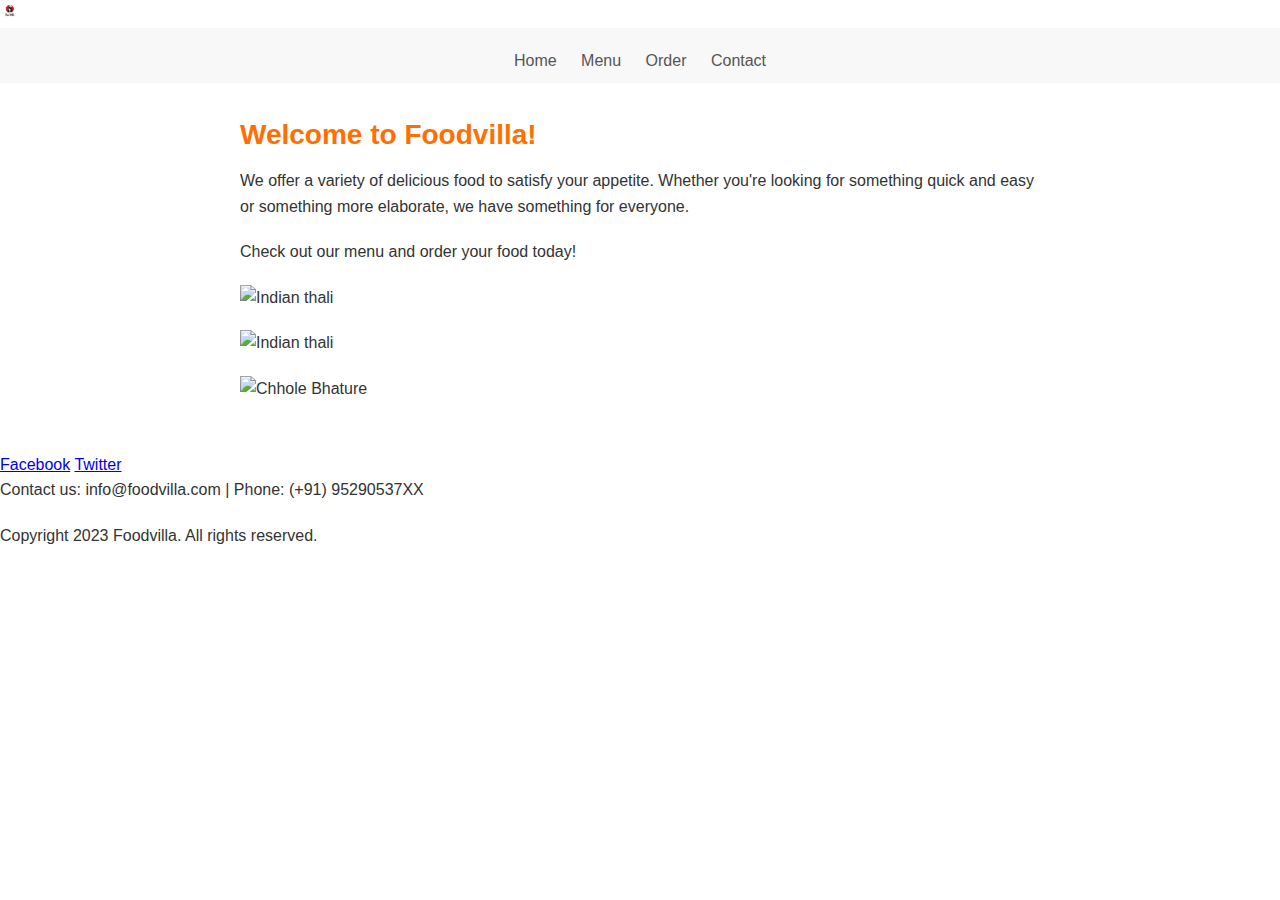
==== index.html @ 7d38a454 "Update index.html" ====
<!DOCTYPE html>
<html lang="en">
<head>
  <meta charset="UTF-8">
  <meta name="viewport" content="width=device-width, initial-scale=1.0">
  <meta property="og:url" content="https://chetan-raut.github.io/Food-villa/">
  <meta name="keywords" 
content="Food-villa,Food ordering,Pizza online,Restaurant,Cuisine,Menu,Dining,Delicacies,Dishes,Fine Dining,Foodie">  
  <meta name="author" content="Chetan Raut">
  <title>Food villa</title>
 <!--FavIcon-->
  <link rel="icon" href="static/Food-villa-girl-bg.jpeg" type="image/x-icon">
  <link rel="stylesheet" href="style.css">
  <!--Boostrap CDN-->
  <link href="https://cdn.jsdelivr.net/npm/bootstrap@5.3.0/dist/css/bootstrap.min.css" rel="stylesheet" integrity="sha384-9ndCyUaIbzAi2FUVXJi0CjmCapSmO7SnpJef0486qhLnuZ2cdeRhO02iuK6FUUVM" crossorigin="anonymous">
<!-- Js and jQuery-->
  <script src="scripts.js"></script>
  <script src="https://code.jquery.com/jquery-3.7.0.min.js">
  $(document).ready(function() {
    // Image Slider
    const slider = $('.slider');
    const images = slider.find('img');
    let currentIndex = 0;

    function showImage(index) {
      images.hide().eq(index).fadeIn();
    }

    function nextImage() {
      currentIndex = (currentIndex + 1) % images.length;
      showImage(currentIndex);
    }

    function prevImage() {
      currentIndex = (currentIndex - 1 + images.length) % images.length;
      showImage(currentIndex);
    }

    // Start the image slider
    showImage(currentIndex);
    setInterval(nextImage, 3000); // Change image every 3 seconds
  });
</script>
</head>
<body>
<div id="Logo">
 <img src="static/Food-villa-girl-bg.jpeg" height="20vh" alt="Foodvilla">
</div>
  <header>
    <nav>
      <a href="#">Home</a>
      <a href="#Menu">Menu</a>
      <a href="#">Order</a>
      <a href="#Contact">Contact</a>
    </nav>
  </header>
  <main>
    <h2>Welcome to Foodvilla!</h2>
    <p>We offer a variety of delicious food to satisfy your appetite. Whether you're looking for something quick and easy or something more elaborate, we have something for everyone.</p>
    <p>Check out our menu and order your food today!</p>
<!-- Menu -->
<div class="slider" id="Menu">
  <img src="https://i.imgur.com/jzxWf7U.jpg" alt="Indian thali">
  <img src="https://i.imgur.com/6cOAz4x.jpg" alt="Indian thali">
  <img src="https://i.imgur.com/6RN69JC.jpg" alt="Chhole Bhature">
</div>
  </main>

<div class="social-links">
  <a href="https://www.facebook.com/yourrestaurant" target="_blank">Facebook</a>
  <a href="https://twitter.com/yourrestaurant" target="_blank">Twitter</a>
  <!-- Add more social media links as needed -->
</div>

  <footer>
    <div id="Contact"> <p>Contact us: info@foodvilla.com | Phone: (+91) 95290537XX</p>
  </div>
    <p>Copyright 2023 Foodvilla. All rights reserved.</p>
  </footer>
<!--Bootstrap Js bundle-->
<script src="https://cdn.jsdelivr.net/npm/bootstrap@5.3.0/dist/js/bootstrap.bundle.min.js" integrity="sha384-geWF76RCwLtnZ8qwWowPQNguL3RmwHVBC9FhGdlKrxdiJJigb/j/68SIy3Te4Bkz" crossorigin="anonymous"></script>
 </body>
</html>
---- style.css ----
/* Reset some default styles */
body, h1, h2, p, ul, li {
  margin: 0;
  padding: 0;
}

body {
  font-family: Arial, sans-serif;
  line-height: 1.6;
  color: #333;
}

#Logo {
 /*display: flex;
 justify-content: center;
 align-items: center;
 margin-bottom: 1em;*/
}

header {
  background-color: #f8f8f8;
  padding: 10px;
  text-align: center;
}

h1 {
  font-size: 36px;
  margin-bottom: 10px;
  color: #ff6f00;
}

nav {
  margin-top: 10px;
}

nav a {
  display: inline-block;
  margin: 0 10px;
  text-decoration: none;
  color: #555;
}

nav a:hover {
  color: #000;
}

main {
  max-width: 800px;
  margin: 0 auto;
  padding: 30px;
}

main img {
  display: block;
  max-width: 100%;
  height: auto;
  margin-bottom: 20px;
}

h2 {
  font-size: 28px;
  margin-bottom: 10px;
  color: #ff6f00;
}

p {
  margin-bottom: 20px;
}

.footer {
  background-color: #333;
  color: #fff;
  padding: 10px;
  text-align: center;
}

.footer p {
  margin: 5px 0;
}

.footer a {
  color: #fff;
  text-decoration: none;
}

/* Responsive Design */
@media (max-width: 600px) {
  h1 {
    font-size: 24px;
  }

  h2 {
    font-size: 20px;
  }

  nav {
    display: block;
    text-align: center;
  }

  nav a {
    display: block;
    margin: 5px 0;
  }
}
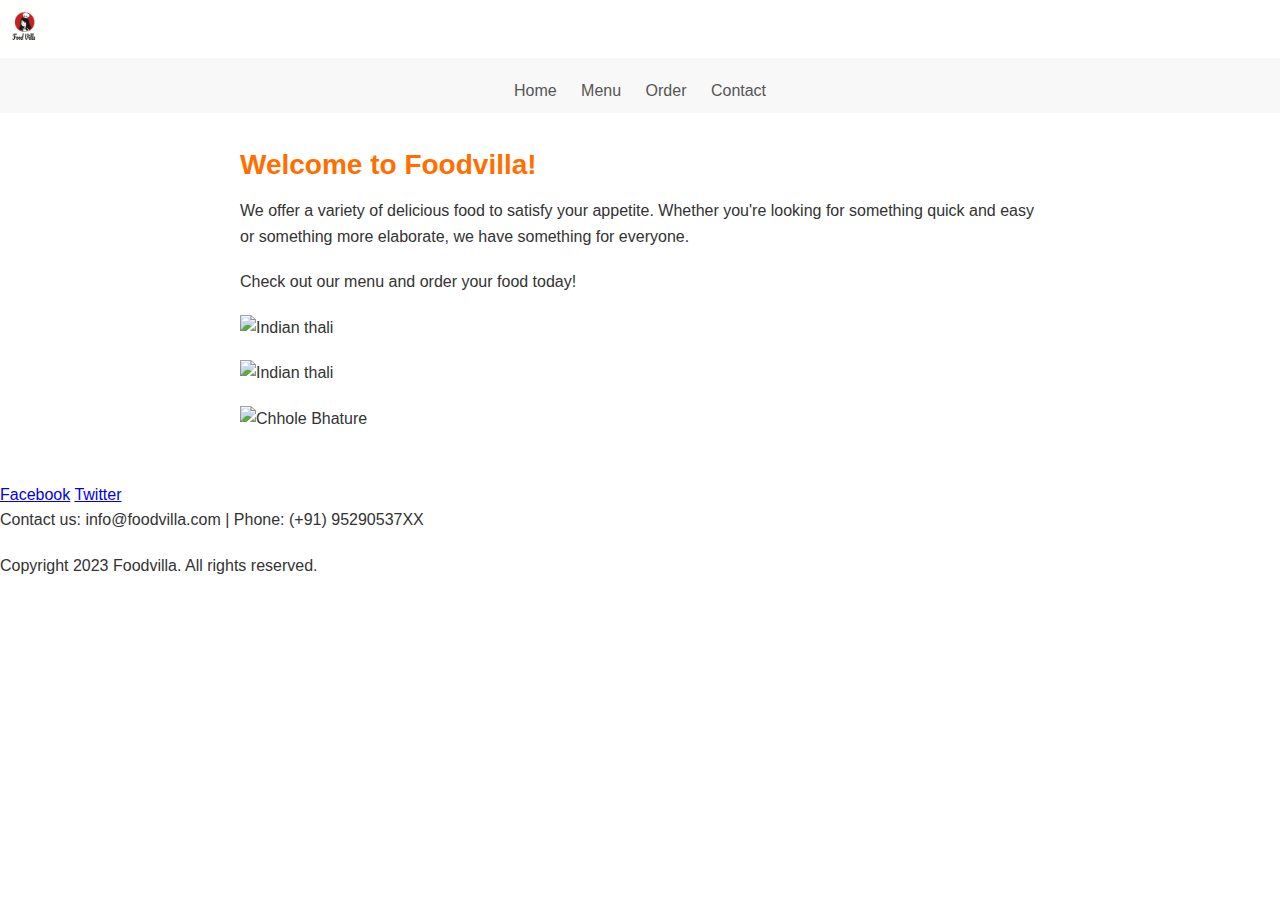
==== commit 27da3e69: "Update index.html" ====
--- a/index.html
+++ b/index.html
@@ -44,7 +44,7 @@
 </head>
 <body>
 <div id="Logo">
- <img src="static/Food-villa-girl-bg.jpeg" height="20vh" alt="Foodvilla">
+ <img src="static/Food-villa-girl-bg.jpeg" height="50vh" alt="Foodvilla">
 </div>
   <header>
     <nav>
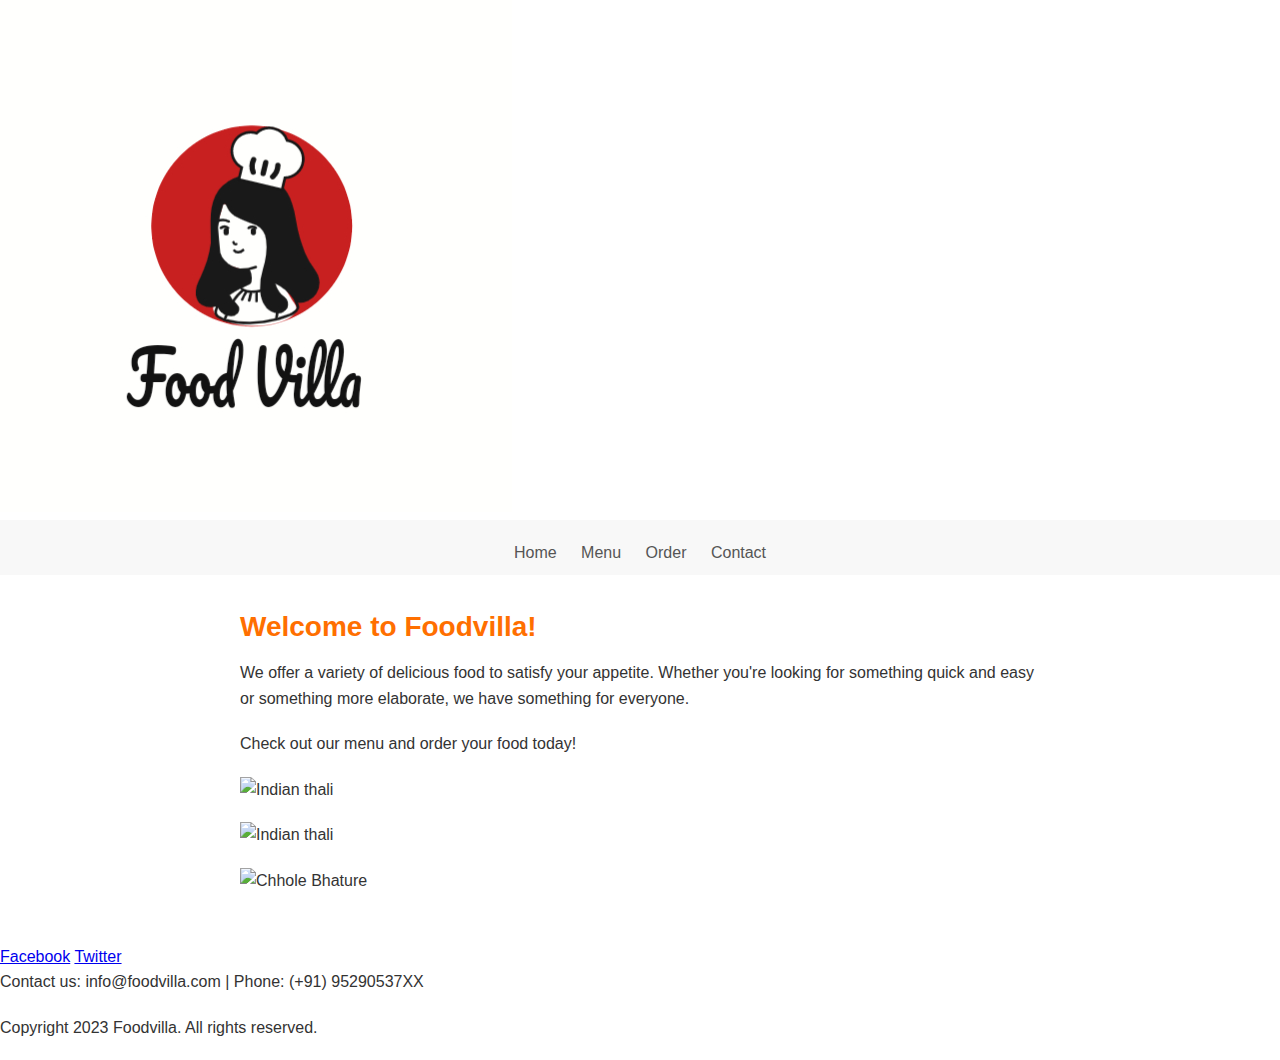
==== commit 4de68301: "Update index.html" ====
--- a/index.html
+++ b/index.html
@@ -44,7 +44,7 @@
 </head>
 <body>
 <div id="Logo">
- <img src="static/Food-villa-girl-bg.jpeg" height="50vh" alt="Foodvilla">
+ <img src="static/Food-villa-girl-bg.jpeg" height="50%" alt="Foodvilla">
 </div>
   <header>
     <nav>
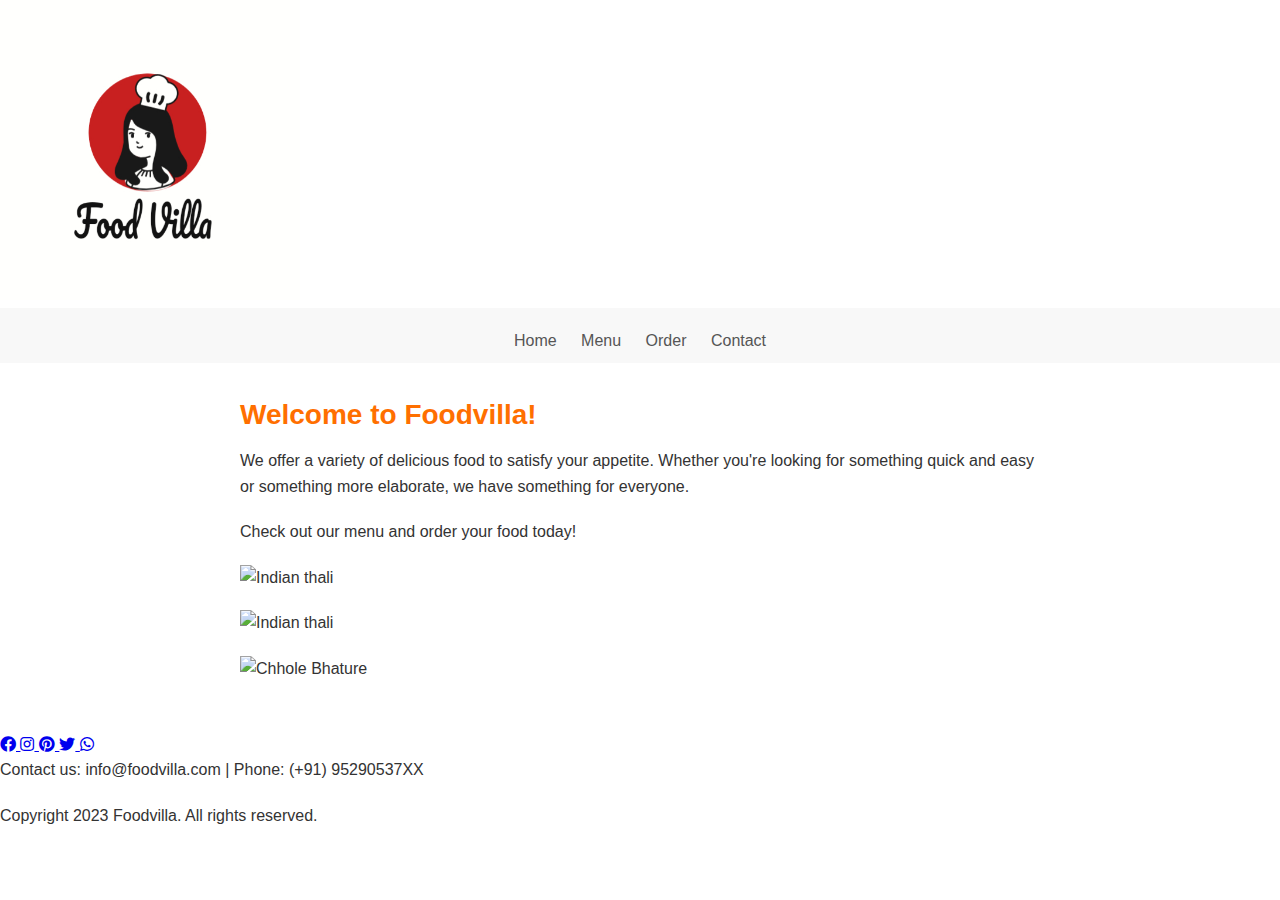
==== commit e9b7cf99: "Update index.html" ====
--- a/index.html
+++ b/index.html
@@ -11,6 +11,7 @@
  <!--FavIcon-->
   <link rel="icon" href="static/Food-villa-girl-bg.jpeg" type="image/x-icon">
   <link rel="stylesheet" href="style.css">
+  <link rel="stylesheet" href="https://cdnjs.cloudflare.com/ajax/libs/font-awesome/5.15.3/css/all.min.css">
   <!--Boostrap CDN-->
   <link href="https://cdn.jsdelivr.net/npm/bootstrap@5.3.0/dist/css/bootstrap.min.css" rel="stylesheet" integrity="sha384-9ndCyUaIbzAi2FUVXJi0CjmCapSmO7SnpJef0486qhLnuZ2cdeRhO02iuK6FUUVM" crossorigin="anonymous">
 <!-- Js and jQuery-->
@@ -44,7 +45,7 @@
 </head>
 <body>
 <div id="Logo">
- <img src="static/Food-villa-girl-bg.jpeg" height="50%" alt="Foodvilla">
+ <img src="static/Food-villa-girl-bg.jpeg" height="300px" alt="Foodvilla">
 </div>
   <header>
     <nav>
@@ -66,11 +67,34 @@
 </div>
   </main>
 
-<div class="social-links">
-  <a href="https://www.facebook.com/yourrestaurant" target="_blank">Facebook</a>
-  <a href="https://twitter.com/yourrestaurant" target="_blank">Twitter</a>
-  <!-- Add more social media links as needed -->
-</div>
+<div class="social-icons">
+    <!-- Facebook Icon -->
+    <a href="https://www.facebook.com/" target="_blank" class="facebook">
+      <i class="fab fa-facebook"></i>
+    </a>
+
+    <!-- Instagram Icon -->
+    <a href="https://www.instagram.com/" target="_blank" class="instagram">
+      <i class="fab fa-instagram"></i>
+    </a>
+
+    <!-- Pinterest Icon -->
+    <a href="https://www.pinterest.com/" target="_blank" class="pinterest">
+      <i class="fab fa-pinterest"></i>
+    </a>
+
+    <!-- Twitter Icon -->
+    <a href="https://twitter.com/" target="_blank" class="twitter">
+      <i class="fab fa-twitter"></i>
+    </a>
+
+    <!-- WhatsApp Icon -->
+    <a href="https://web.whatsapp.com/" target="_blank" class="whatsapp">
+      <i class="fab fa-whatsapp"></i>
+    </a>
+    </div>
+
+  </div>
 
   <footer>
     <div id="Contact"> <p>Contact us: info@foodvilla.com | Phone: (+91) 95290537XX</p>
@@ -79,5 +103,7 @@
   </footer>
 <!--Bootstrap Js bundle-->
 <script src="https://cdn.jsdelivr.net/npm/bootstrap@5.3.0/dist/js/bootstrap.bundle.min.js" integrity="sha384-geWF76RCwLtnZ8qwWowPQNguL3RmwHVBC9FhGdlKrxdiJJigb/j/68SIy3Te4Bkz" crossorigin="anonymous"></script>
+<!-- Font Awesome JS link (optional, for certain advanced features) -->
+  <script src="https://cdnjs.cloudflare.com/ajax/libs/font-awesome/5.15.3/js/all.min.js"></script>
  </body>
 </html>
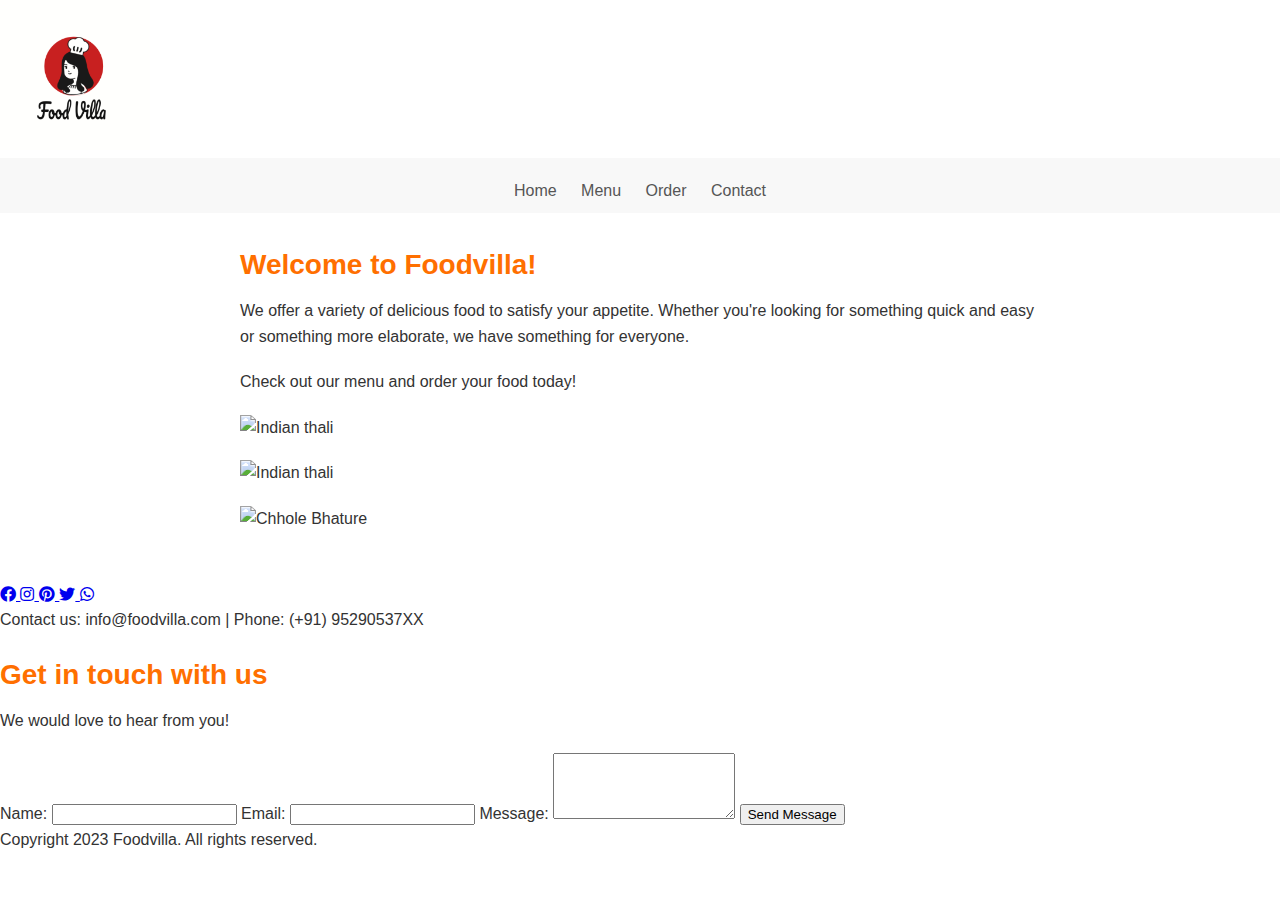
==== commit 0af78f6a: "Update index.html" ====
--- a/index.html
+++ b/index.html
@@ -11,6 +11,7 @@
  <!--FavIcon-->
   <link rel="icon" href="static/Food-villa-girl-bg.jpeg" type="image/x-icon">
   <link rel="stylesheet" href="style.css">
+ <!--Font Awesome-->
   <link rel="stylesheet" href="https://cdnjs.cloudflare.com/ajax/libs/font-awesome/5.15.3/css/all.min.css">
   <!--Boostrap CDN-->
   <link href="https://cdn.jsdelivr.net/npm/bootstrap@5.3.0/dist/css/bootstrap.min.css" rel="stylesheet" integrity="sha384-9ndCyUaIbzAi2FUVXJi0CjmCapSmO7SnpJef0486qhLnuZ2cdeRhO02iuK6FUUVM" crossorigin="anonymous">
@@ -45,7 +46,7 @@
 </head>
 <body>
 <div id="Logo">
- <img src="static/Food-villa-girl-bg.jpeg" height="300px" alt="Foodvilla">
+ <img src="static/Food-villa-girl-bg.jpeg" height="150px" alt="Foodvilla">
 </div>
   <header>
     <nav>
@@ -98,6 +99,19 @@
 
   <footer>
     <div id="Contact"> <p>Contact us: info@foodvilla.com | Phone: (+91) 95290537XX</p>
+<section class="contact">
+      <h2>Get in touch with us</h2>
+      <p>We would love to hear from you!</p>
+      <form action="#" method="POST">
+        <label for="name">Name:</label>
+        <input type="text" id="name" name="name" required>
+        <label for="email">Email:</label>
+        <input type="email" id="email" name="email" required>
+        <label for="message">Message:</label>
+        <textarea id="message" name="message" rows="4" required></textarea>
+        <button type="submit">Send Message</button>
+      </form>
+    </section>
   </div>
     <p>Copyright 2023 Foodvilla. All rights reserved.</p>
   </footer>
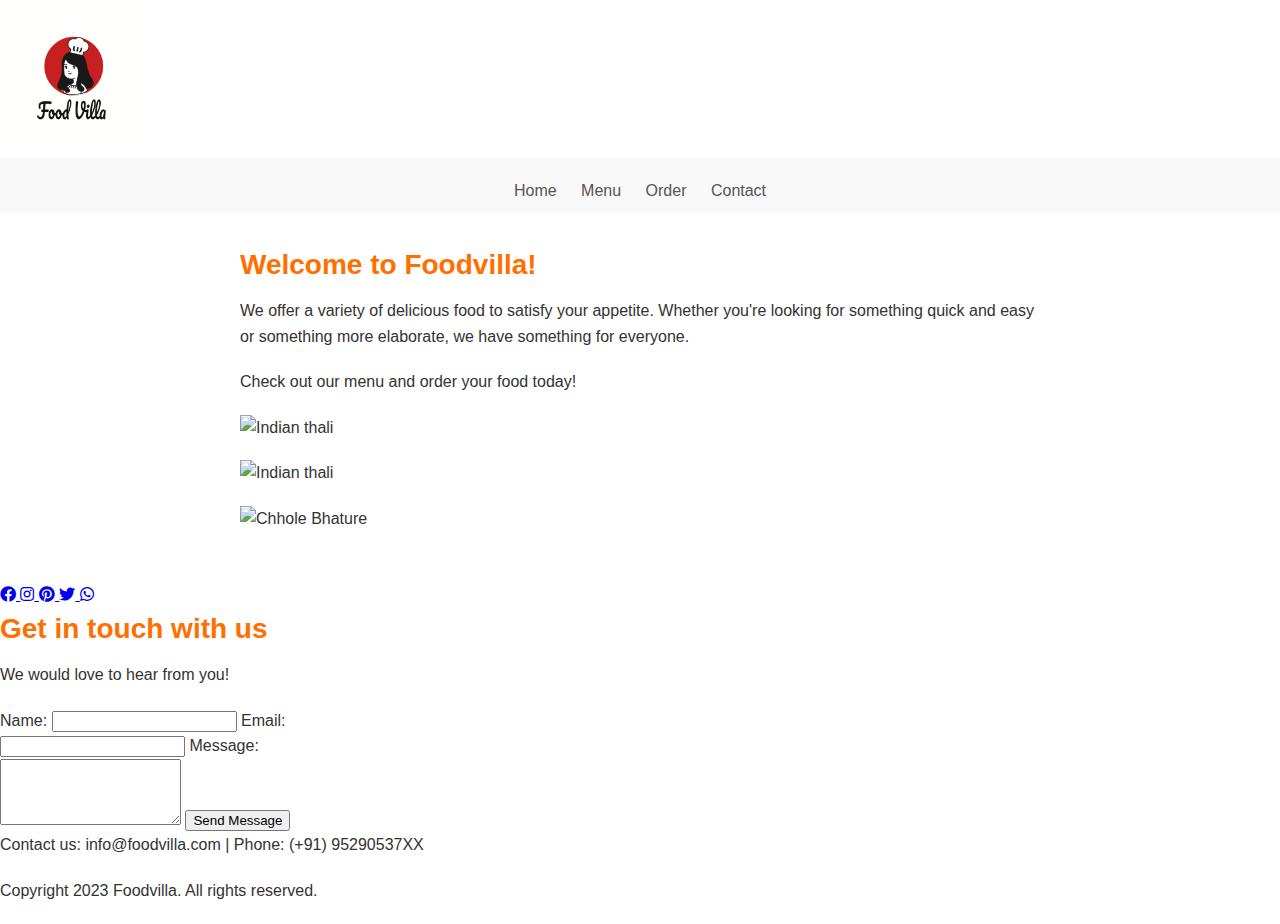
==== commit 33160941: "Update index.html" ====
--- a/index.html
+++ b/index.html
@@ -94,24 +94,24 @@
       <i class="fab fa-whatsapp"></i>
     </a>
     </div>
-
   </div>
 
-  <footer>
-    <div id="Contact"> <p>Contact us: info@foodvilla.com | Phone: (+91) 95290537XX</p>
 <section class="contact">
       <h2>Get in touch with us</h2>
       <p>We would love to hear from you!</p>
       <form action="#" method="POST">
         <label for="name">Name:</label>
         <input type="text" id="name" name="name" required>
-        <label for="email">Email:</label>
+        <label for="email">Email:</label>  <br>
         <input type="email" id="email" name="email" required>
-        <label for="message">Message:</label>
+        <label for="message">Message:</label> <br>
         <textarea id="message" name="message" rows="4" required></textarea>
         <button type="submit">Send Message</button>
       </form>
     </section>
+
+  <footer>
+    <div id="Contact"> <p>Contact us: info@foodvilla.com | Phone: (+91) 95290537XX</p>
   </div>
     <p>Copyright 2023 Foodvilla. All rights reserved.</p>
   </footer>
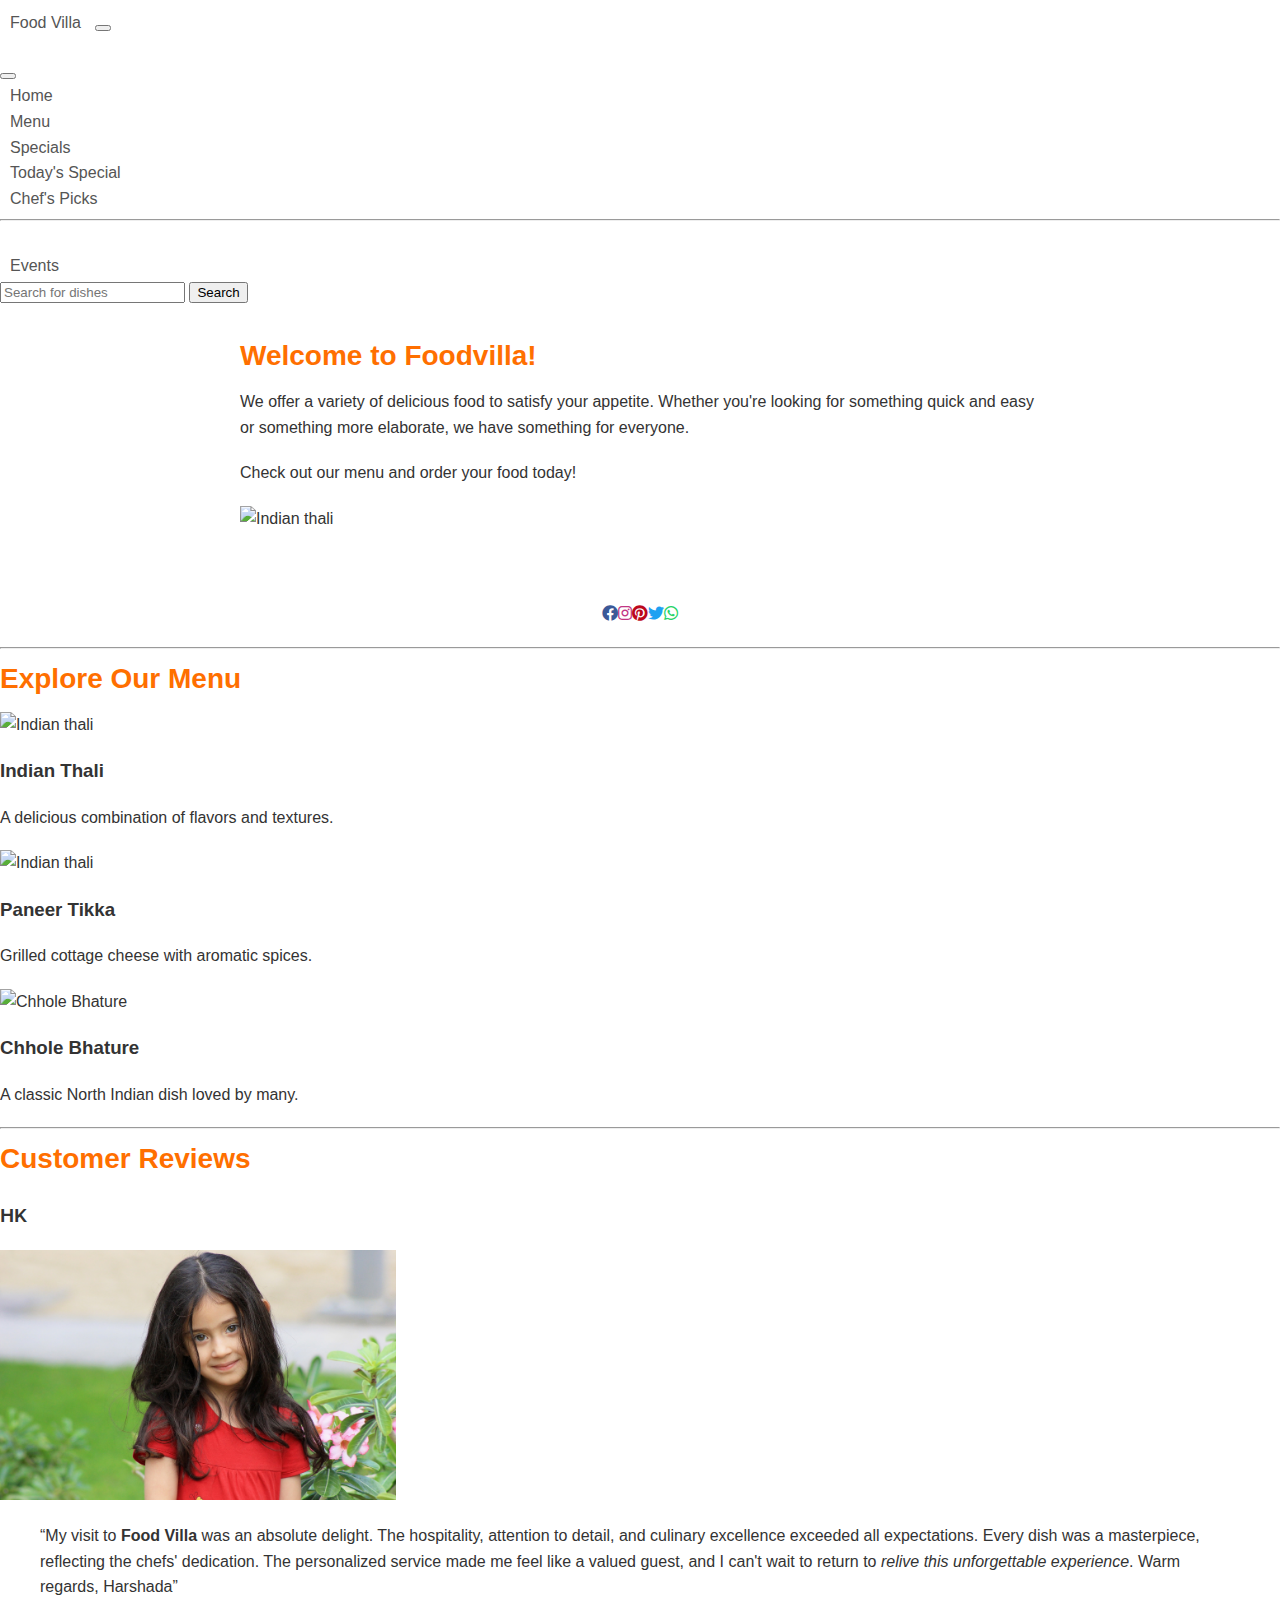
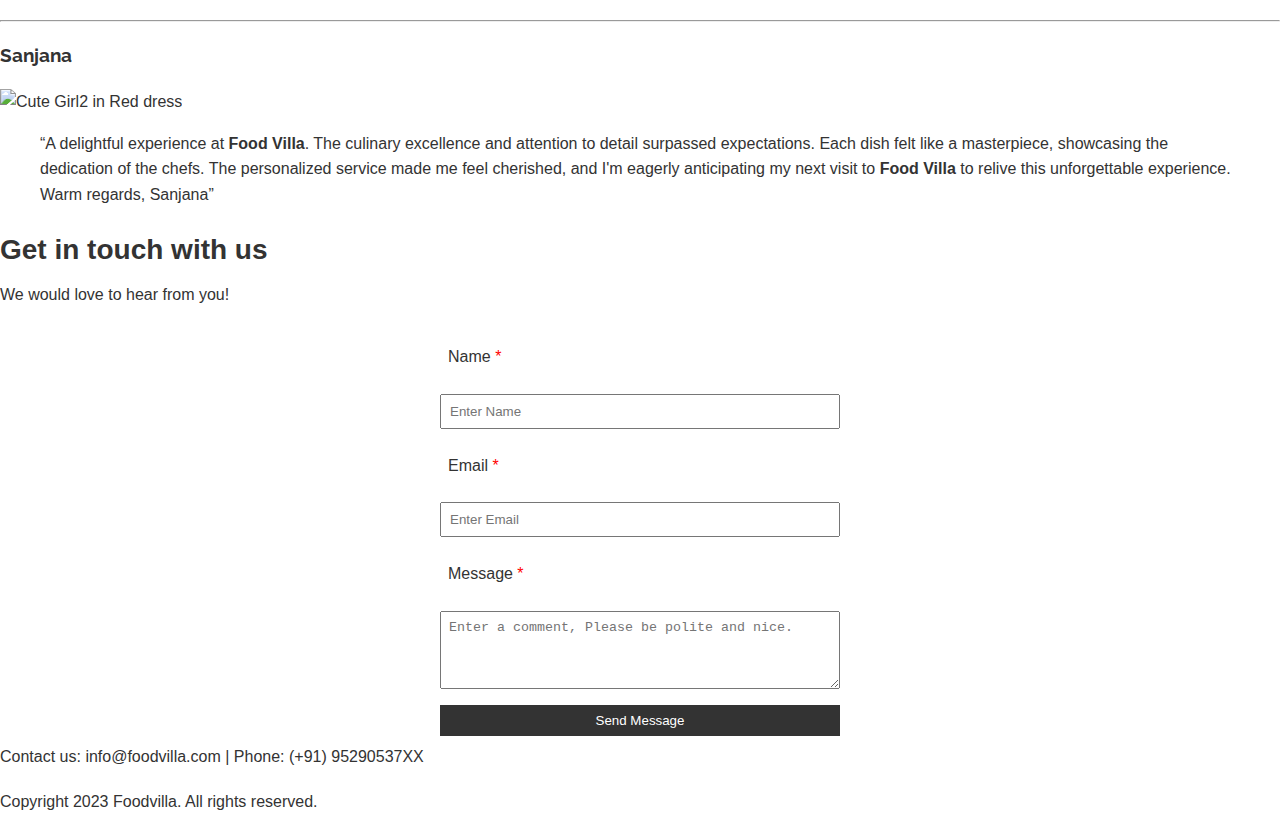
==== commit 12b6a856: "Update index.html" ====
--- a/index.html
+++ b/index.html
@@ -1,123 +1,216 @@
-<!DOCTYPE html>
-<html lang="en">
-<head>
-  <meta charset="UTF-8">
-  <meta name="viewport" content="width=device-width, initial-scale=1.0">
-  <meta property="og:url" content="https://chetan-raut.github.io/Food-villa/">
-  <meta name="keywords" 
-content="Food-villa,Food ordering,Pizza online,Restaurant,Cuisine,Menu,Dining,Delicacies,Dishes,Fine Dining,Foodie">  
-  <meta name="author" content="Chetan Raut">
-  <title>Food villa</title>
- <!--FavIcon-->
-  <link rel="icon" href="static/Food-villa-girl-bg.jpeg" type="image/x-icon">
-  <link rel="stylesheet" href="style.css">
- <!--Font Awesome-->
-  <link rel="stylesheet" href="https://cdnjs.cloudflare.com/ajax/libs/font-awesome/5.15.3/css/all.min.css">
-  <!--Boostrap CDN-->
-  <link href="https://cdn.jsdelivr.net/npm/bootstrap@5.3.0/dist/css/bootstrap.min.css" rel="stylesheet" integrity="sha384-9ndCyUaIbzAi2FUVXJi0CjmCapSmO7SnpJef0486qhLnuZ2cdeRhO02iuK6FUUVM" crossorigin="anonymous">
-<!-- Js and jQuery-->
-  <script src="scripts.js"></script>
-  <script src="https://code.jquery.com/jquery-3.7.0.min.js">
-  $(document).ready(function() {
-    // Image Slider
-    const slider = $('.slider');
-    const images = slider.find('img');
-    let currentIndex = 0;
-
-    function showImage(index) {
-      images.hide().eq(index).fadeIn();
-    }
-
-    function nextImage() {
-      currentIndex = (currentIndex + 1) % images.length;
-      showImage(currentIndex);
-    }
-
-    function prevImage() {
-      currentIndex = (currentIndex - 1 + images.length) % images.length;
-      showImage(currentIndex);
-    }
-
-    // Start the image slider
-    showImage(currentIndex);
-    setInterval(nextImage, 3000); // Change image every 3 seconds
-  });
-</script>
-</head>
-<body>
-<div id="Logo">
- <img src="static/Food-villa-girl-bg.jpeg" height="150px" alt="Foodvilla">
-</div>
-  <header>
-    <nav>
-      <a href="#">Home</a>
-      <a href="#Menu">Menu</a>
-      <a href="#">Order</a>
-      <a href="#Contact">Contact</a>
-    </nav>
-  </header>
-  <main>
-    <h2>Welcome to Foodvilla!</h2>
-    <p>We offer a variety of delicious food to satisfy your appetite. Whether you're looking for something quick and easy or something more elaborate, we have something for everyone.</p>
-    <p>Check out our menu and order your food today!</p>
-<!-- Menu -->
-<div class="slider" id="Menu">
-  <img src="https://i.imgur.com/jzxWf7U.jpg" alt="Indian thali">
-  <img src="https://i.imgur.com/6cOAz4x.jpg" alt="Indian thali">
-  <img src="https://i.imgur.com/6RN69JC.jpg" alt="Chhole Bhature">
-</div>
-  </main>
-
-<div class="social-icons">
-    <!-- Facebook Icon -->
-    <a href="https://www.facebook.com/" target="_blank" class="facebook">
-      <i class="fab fa-facebook"></i>
-    </a>
-
-    <!-- Instagram Icon -->
-    <a href="https://www.instagram.com/" target="_blank" class="instagram">
-      <i class="fab fa-instagram"></i>
-    </a>
-
-    <!-- Pinterest Icon -->
-    <a href="https://www.pinterest.com/" target="_blank" class="pinterest">
-      <i class="fab fa-pinterest"></i>
-    </a>
-
-    <!-- Twitter Icon -->
-    <a href="https://twitter.com/" target="_blank" class="twitter">
-      <i class="fab fa-twitter"></i>
-    </a>
-
-    <!-- WhatsApp Icon -->
-    <a href="https://web.whatsapp.com/" target="_blank" class="whatsapp">
-      <i class="fab fa-whatsapp"></i>
-    </a>
+<!DOCTYPE html> 
+<html lang="en"> 
+<head> 
+  <meta charset="UTF-8"> 
+  <meta name="viewport" content="width=device-width, initial-scale=1.0"> 
+  <meta property="og:url" content="https://chetan-raut.github.io/Food-villa/"> 
+  <meta name="keywords" content="Food-villa,Food ordering,Pizza online,Restaurant,Cuisine,Menu,Dining,Delicacies,Dishes,Fine Dining,Foodie">   
+  <meta name="author" content="Chetan Raut"> 
+  <title>Food Villa</title> 
+  <!-- FavIcon --> 
+  <link rel="icon" href="static/Food-villa-girl-bg.jpeg" type="image/x-icon"> 
+  <link rel="stylesheet" href="style.css"> 
+  <!-- Google Fonts -->
+  <link rel="stylesheet" href="https://fonts.googleapis.com/css2?family=Raleway:wght@400;700&display=swap">
+  <!-- Font Awesome --> 
+  <link rel="stylesheet" href="https://cdnjs.cloudflare.com/ajax/libs/font-awesome/5.15.3/css/all.min.css"> 
+  <!-- Boostrap CDN --> 
+  <link href="https://cdn.jsdelivr.net/npm/bootstrap@5.3.0/dist/css/bootstrap.min.css" rel="stylesheet" integrity="sha384-9ndCyUaIbzAi2FUVXJi0CjmCapSmO7SnpJef0486qhLnuZ2cdeRhO02iuK6FUUVM" crossorigin="anonymous">  
+  <!-- jQuery -->
+  <script src="https://code.jquery.com/jquery-3.7.0.min.js">    
+  </script> 
+</head> 
+<body> 
+   
+  <!-- Bootstrap Navbar -->  
+  <nav class="navbar bg-body-tertiary fixed-top">
+  <div class="container-fluid">
+    <a class="navbar-brand" href="#">Food Villa</a>
+    <button class="navbar-toggler" type="button" data-bs-toggle="offcanvas" data-bs-target="#offcanvasNavbar" aria-controls="offcanvasNavbar" aria-label="Toggle navigation">
+      <span class="navbar-toggler-icon"></span>
+    </button>
+    <div class="offcanvas offcanvas-end" tabindex="-1" id="offcanvasNavbar" aria-labelledby="offcanvasNavbarLabel">
+      <div class="offcanvas-header">
+        <h5 class="offcanvas-title" id="offcanvasNavbarLabel"></h5>
+        <button type="button" class="btn-close" data-bs-dismiss="offcanvas" aria-label="Close"></button>
+      </div>
+      <div class="offcanvas-body">
+        <ul class="navbar-nav justify-content-end flex-grow-1 pe-3">
+          <li class="nav-item">
+            <a class="nav-link active" aria-current="page" href="#">Home</a>
+          </li>
+          <li class="nav-item">
+            <a class="nav-link" href="#">Menu</a>
+          </li>
+          <li class="nav-item dropdown">
+            <a class="nav-link dropdown-toggle" href="#" role="button" data-bs-toggle="dropdown" aria-expanded="false">
+              Specials
+            </a>
+            <ul class="dropdown-menu">
+              <li><a class="dropdown-item" href="#">Today's Special</a></li>
+              <li><a class="dropdown-item" href="#">Chef's Picks</a></li>
+              <li>
+                <hr class="dropdown-divider">
+              </li>
+              <li><a class="dropdown-item" href="#">Events</a></li>
+            </ul>
+          </li>
+        </ul>
+        <form class="d-flex mt-3" role="search">
+          <input class="form-control me-2" type="search" placeholder="Search for dishes" aria-label="Search">
+          <button class="btn btn-outline-success" type="submit">Search</button>
+        </form>
+      </div>
     </div>
   </div>
-
-<section class="contact">
-      <h2>Get in touch with us</h2>
-      <p>We would love to hear from you!</p>
-      <form action="#" method="POST">
-        <label for="name">Name:</label>
-        <input type="text" id="name" name="name" required>
-        <label for="email">Email:</label>  <br>
-        <input type="email" id="email" name="email" required>
-        <label for="message">Message:</label> <br>
-        <textarea id="message" name="message" rows="4" required></textarea>
-        <button type="submit">Send Message</button>
-      </form>
-    </section>
-
-  <footer>
-    <div id="Contact"> <p>Contact us: info@foodvilla.com | Phone: (+91) 95290537XX</p>
+</nav>
+  
+  <main> 
+    <h2>Welcome to Foodvilla!</h2> 
+    <p>We offer a variety of delicious food to satisfy your appetite. Whether you're looking for something quick and easy or something more elaborate, we have something for everyone.</p> 
+    <p>Check out our menu and order your food today!</p> 
+    <!-- Menu --> 
+    <div class="slider" id="Menu"> 
+      <img src="https://i.imgur.com/jzxWf7U.jpg" alt="Indian thali"> 
+      <img src="https://i.imgur.com/6cOAz4x.jpg" alt="Indian thali"> 
+      <img src="https://i.imgur.com/6RN69JC.jpg" alt="Chhole Bhature"> 
+    </div> 
+  </main> 
+  
+  <div class="social-icons"> 
+    <!-- Facebook Icon --> 
+    <a href="https://www.facebook.com/" target="_blank" class="facebook"> 
+      <i class="fab fa-facebook"></i> 
+    </a> 
+    <!-- Instagram Icon --> 
+    <a href="https://www.instagram.com/" target="_blank" class="instagram"> 
+      <i class="fab fa-instagram"></i> 
+    </a> 
+    <!-- Pinterest Icon --> 
+    <a href="https://www.pinterest.com/" target="_blank" class="pinterest"> 
+      <i class="fab fa-pinterest"></i> 
+    </a> 
+    <!-- Twitter Icon --> 
+    <a href="https://twitter.com/" target="_blank" class="twitter"> 
+      <i class="fab fa-twitter"></i> 
+    </a> 
+    <!-- WhatsApp Icon --> 
+    <a href="https://web.whatsapp.com/" target="_blank" class="whatsapp"> 
+      <i class="fab fa-whatsapp"></i> 
+    </a> 
+  </div>   
+ <hr>  
+  <section class="menu" id="Menu">
+  <h2>Explore Our Menu</h2>
+  <div class="menu-items">
+    <div class="menu-item">
+      <img src="https://i.imgur.com/jzxWf7U.jpg" alt="Indian thali" height="90vh">
+      <h3>Indian Thali</h3>
+      <p>A delicious combination of flavors and textures.</p>
+    </div>
+    <div class="menu-item">
+      <img src="https://i.imgur.com/6cOAz4x.jpg" alt="Indian thali" height="90vh">
+      <h3>Paneer Tikka</h3>
+      <p>Grilled cottage cheese with aromatic spices.</p>
+    </div>
+    <div class="menu-item">
+      <img src="https://i.imgur.com/6RN69JC.jpg" alt="Chhole Bhature" height="90vh">
+      <h3>Chhole Bhature</h3>
+      <p>A classic North Indian dish loved by many.</p>
+    </div>
+    <!-- Add more menu items here -->
   </div>
-    <p>Copyright 2023 Foodvilla. All rights reserved.</p>
-  </footer>
-<!--Bootstrap Js bundle-->
-<script src="https://cdn.jsdelivr.net/npm/bootstrap@5.3.0/dist/js/bootstrap.bundle.min.js" integrity="sha384-geWF76RCwLtnZ8qwWowPQNguL3RmwHVBC9FhGdlKrxdiJJigb/j/68SIy3Te4Bkz" crossorigin="anonymous"></script>
-<!-- Font Awesome JS link (optional, for certain advanced features) -->
-  <script src="https://cdnjs.cloudflare.com/ajax/libs/font-awesome/5.15.3/js/all.min.js"></script>
- </body>
+  </section>  
+  <hr>
+  <section class="reviews" id="Reviews">
+  <h2>Customer Reviews</h2>
+  <div class="review">
+    <div class="reviewer-info">
+         
+      <h3 style="font-family: 'Raleway';">HK</h3>
+      <img src="static/Pxbay-Cute-Girl-Smile-sm.jpg" height="250px"
+     srcset="static/Pxbay-Cute-Girl-Smile-sm.jpg 320w,
+             static/Pxbay-Cute-Girl-Smile-md.jpg 768w,
+             static/Pxbay-Cute-Girl-Smile-lg.jpg 1200w"
+     sizes="(max-width: 320px) 280px,
+            (max-width: 768px) 720px,
+            1140px"
+     alt="Cute Girl in Red dress">     
+     <blockquote><p class="review-text"><q>My visit to <b>Food Villa</b> was an <span class="highlight">absolute delight</span>. The hospitality, attention to detail, and culinary excellence exceeded all expectations. Every dish was a masterpiece, reflecting the chefs' dedication. The personalized service made me feel like a valued guest, and I can't wait to return to <em>relive this unforgettable experience</em>. Warm regards, Harshada</q></p></blockquote> 
+    </div>
+    
+    <hr>
+    
+  <h3 style="font-family: 'Raleway';">Sanjana</h3>
+      <img src="static/Pxbay-Cute-Girl2-Smile-sm.jpg" height="250px"
+     srcset="static/Pxbay-Cute-Girl2-Smile-sm.jpg 320w,
+             static/Pxbay-Cute-Girl2-Smile-md.jpg 768w,
+             static/Pxbay-Cute-Girl2-Smile-lg.jpg 1200w"
+     sizes="(max-width: 320px) 280px,
+            (max-width: 768px) 720px,
+            1140px"
+     alt="Cute Girl2 in Red dress">
+     
+      <blockquote><p class="review-text"><q>A delightful experience at <b>Food Villa</b>. The culinary excellence and attention to detail surpassed expectations. Each dish felt like a masterpiece, showcasing the dedication of the chefs. The personalized service made me feel cherished, and I'm eagerly anticipating my next visit to <b>Food Villa</b> to relive this unforgettable experience. Warm regards, Sanjana</q></p></blockquote> 
+    </div>
+    <!-- Add more reviews here -->
+  </div>
+</section>  
+  
+  <section class="contact"> 
+    <h2>Get in touch with us</h2> 
+    <p>We would love to hear from you!</p> 
+    <form action="#" method="POST"> 
+      <label for="name">Name<span style="color:red;"> *</span></label>  
+      <input type="text" id="name" name="name" placeholder="Enter Name" required>  
+      <label for="email">Email<span style="color:red;"> *</span></label>  
+      <input type="email" id="email" name="email" placeholder="Enter Email" required>  
+      <label for="message">Message<span style="color:red;"> *</span></label>  
+      <textarea id="message" name="message" rows="4" placeholder="Enter a comment, Please be polite and nice." required></textarea>  
+      <button type="submit">Send Message</button>  
+    </form> 
+  </section> 
+  
+  <footer> 
+    <div id="Contact"> 
+      <p>Contact us: info@foodvilla.com | Phone: (+91) 95290537XX</p> 
+    </div> 
+    <p>Copyright 2023 Foodvilla. All rights reserved.</p> 
+  </footer> 
+  
+  <!-- Bootstrap Js bundle --> 
+  <script src="https://cdn.jsdelivr.net/npm/bootstrap@5.3.0/dist/js/bootstrap.bundle.min.js" integrity="sha384-geWF76RCwLtnZ8qwWowPQNguL3RmwHVBC9FhGdlKrxdiJJigb/j/68SIy3Te4Bkz" crossorigin="anonymous"></script> 
+  
+  <!-- Font Awesome JS link (optional, for certain advanced features) --> 
+  <script src="https://cdnjs.cloudflare.com/ajax/libs/font-awesome/5.15.3/js/all.min.js"></script> 
+  
+  <!-- Js and jQuery--> 
+  <script src="scripts.js"></script> 
+  <script>
+    $(document).ready(function() { 
+      // Image Slider 
+      const slider = $('.slider'); 
+      const images = slider.find('img'); 
+      let currentIndex = 0; 
+
+      function showImage(index) { 
+        images.hide().eq(index).fadeIn(); 
+      } 
+
+      function nextImage() { 
+        currentIndex = (currentIndex + 1) % images.length; 
+        showImage(currentIndex); 
+      } 
+
+      function prevImage() { 
+        currentIndex = (currentIndex - 1 + images.length) % images.length; 
+        showImage(currentIndex); 
+      } 
+
+      // Start the image slider 
+      showImage(currentIndex); 
+      setInterval(nextImage, 3000); // Change image every 3 seconds 
+    }); 
+  </script> 
+</body> 
 </html>
--- a/style.css
+++ b/style.css
@@ -10,11 +10,11 @@
   color: #333;
 }
 
-#Logo {
- /*display: flex;
+#Logo img {
+ display: flex;
  justify-content: center;
  align-items: center;
- margin-bottom: 1em;*/
+ margin: 1rem;
 }
 
 header {
@@ -83,6 +83,72 @@
   text-decoration: none;
 }
 
+/*Contact styles*/
+
+.contact h2 {
+  color: #333;
+}
+
+.contact form {
+  display: flex;
+  flex-direction: column;
+  max-width: 400px;
+  margin: auto;
+}
+
+.contact label,
+.contact textarea,
+.contact input[type="text"],
+.contact input[type="email"],
+.contact button {
+  margin: 0.5rem 0;
+  padding: 0.5rem;
+}
+
+.contact textarea {
+  resize: vertical;
+}
+
+.contact button {
+  background-color: #333;
+  color: #fff;
+  border: none;
+  cursor: pointer;
+}
+
+.contact button:hover {
+  background-color: #444;
+} 
+
+/* Style for the social icons */
+ .social-icons {
+   display: flex;
+   align-items: center;
+   justify-content: center;
+   font-size: 1rem;
+   margin: 20px;
+    }
+
+ .facebook {
+   color: #3b5998;
+    }
+
+ .instagram {
+   color: #c13584;
+    }
+
+ .pinterest {
+   color: #bd081c;
+    }
+
+ .twitter {
+   color: #1da1f2;
+    }
+
+ .whatsapp {
+   color: #25d366;
+    } 
+
 /* Responsive Design */
 @media (max-width: 600px) {
   h1 {
